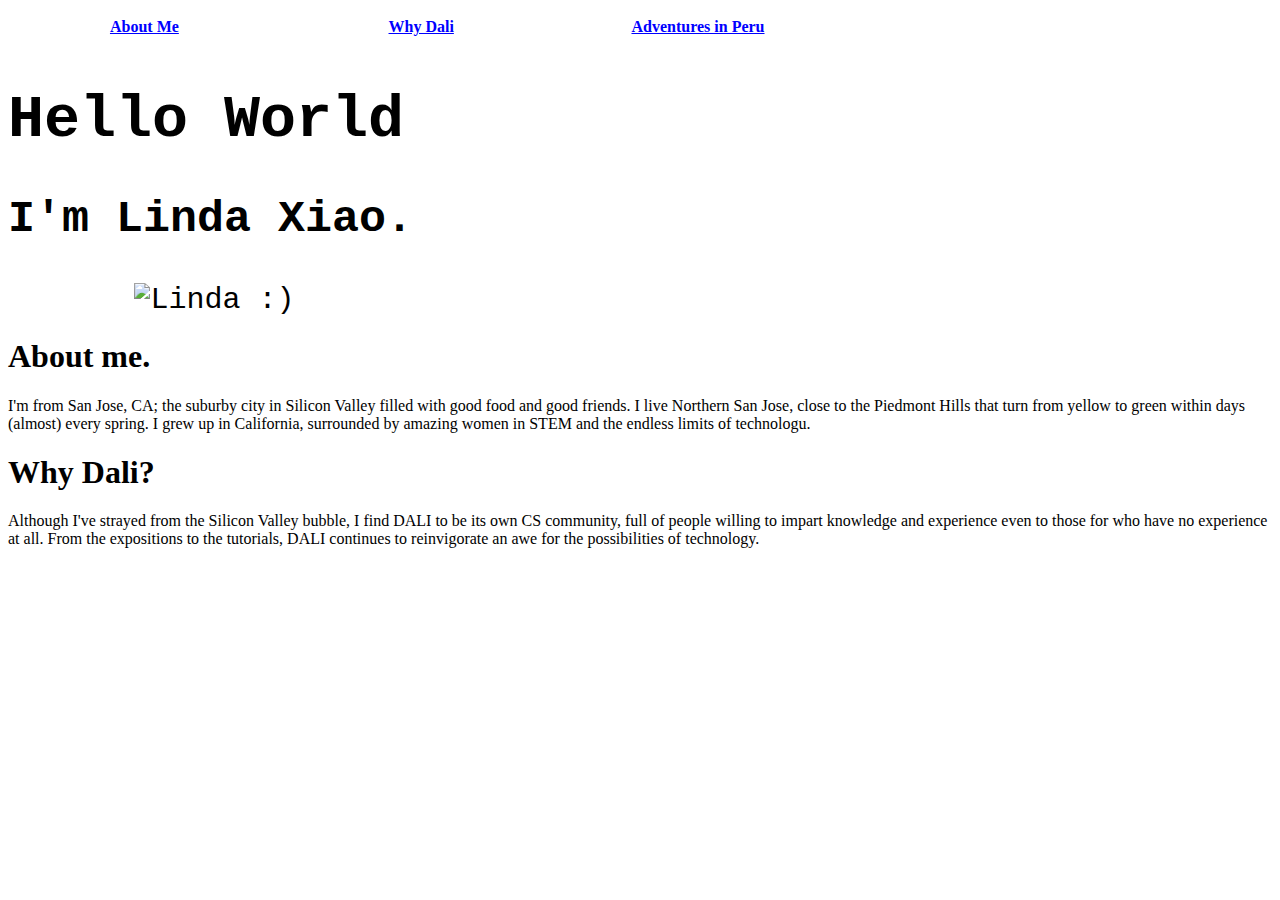
==== index.html @ c9bbc324 "Basic website outline with two photos. Added short bio." ====
<!DOCTYPE html>
<html>
  <head>
    <meta charset="utf-8">
    <link rel="stylesheet" href="main.css">
    <title>lindaxs.me</title>
  </head>
  <body>
    <nav>
      <a href="#about-me" class="button">About Me</a>
      <a href="#why-dali" class="button">Why Dali</a>
      <a href=peru.html class="button">Adventures in Peru</a>
    </nav>
    <header>
      <h1 id="top">Hello World</h1> 
      <h2>I'm Linda Xiao.</h2>
      <img src="img/solo.jpg" alt="Linda :)" class="center">
    </header>
    <section">
      <h1 id="about-me">About me.</h1>
      <p>I'm from San Jose, CA; the suburby city in Silicon Valley filled with good food and good friends. I live Northern San Jose, close to the Piedmont Hills that turn from yellow to green within days (almost) every spring. I grew up in California, surrounded by amazing women in STEM and the endless limits of technologu. </p>
      <h1 id="why-dali">Why Dali?</h1>
      <p>Although I've strayed from the Silicon Valley bubble, I find DALI to be its own CS community, full of people willing to impart knowledge and experience even to those for who have no experience at all. From the expositions to the tutorials, DALI continues to reinvigorate an awe for the possibilities of technology.</p>
    </section>

  </body>
</html>
---- main.css ----
/* buttons that link to rest of page. */
a.button {
	-webkit-appearance: button;
	-moz-appearance: button;
	appearance: button;

	color: initial;
	width: 20%;
	padding: 10px;
	text-align: center;
	color: blue;
	font-weight: bold;
}
/* Image customation. */
img {
	width: 80%;
}
img.center {
	display:block;
	margin-left: auto;
	margin-right: auto;
}

header {
	font-family: "Courier New", Courier, monospace;
	font-size: 30px
}

/* https://codepen.io/ArtemGordinsky/pen/GnLBq*/
.flashing-cursor {
  font-weight: 100;
  font-size: 30px;
  color: #2E3D48;
  -webkit-animation: 1s blink step-end infinite;
  -moz-animation: 1s blink step-end infinite;
  -ms-animation: 1s blink step-end infinite;
  -o-animation: 1s blink step-end infinite;
  animation: 1s blink step-end infinite;
}

@keyframes "blink" {
  from, to {
    color: transparent;
  }
  50% {
    color: black;
  }
}

@-moz-keyframes blink {
  from, to {
    color: transparent;
  }
  50% {
    color: black;
  }
}

@-webkit-keyframes "blink" {
  from, to {
    color: transparent;
  }
  50% {
    color: black;
  }
}

@-ms-keyframes "blink" {
  from, to {
    color: transparent;
  }
  50% {
    color: black;
  }
}

@-o-keyframes "blink" {
  from, to {
    color: transparent;
  }
  50% {
    color: black;
  }
}
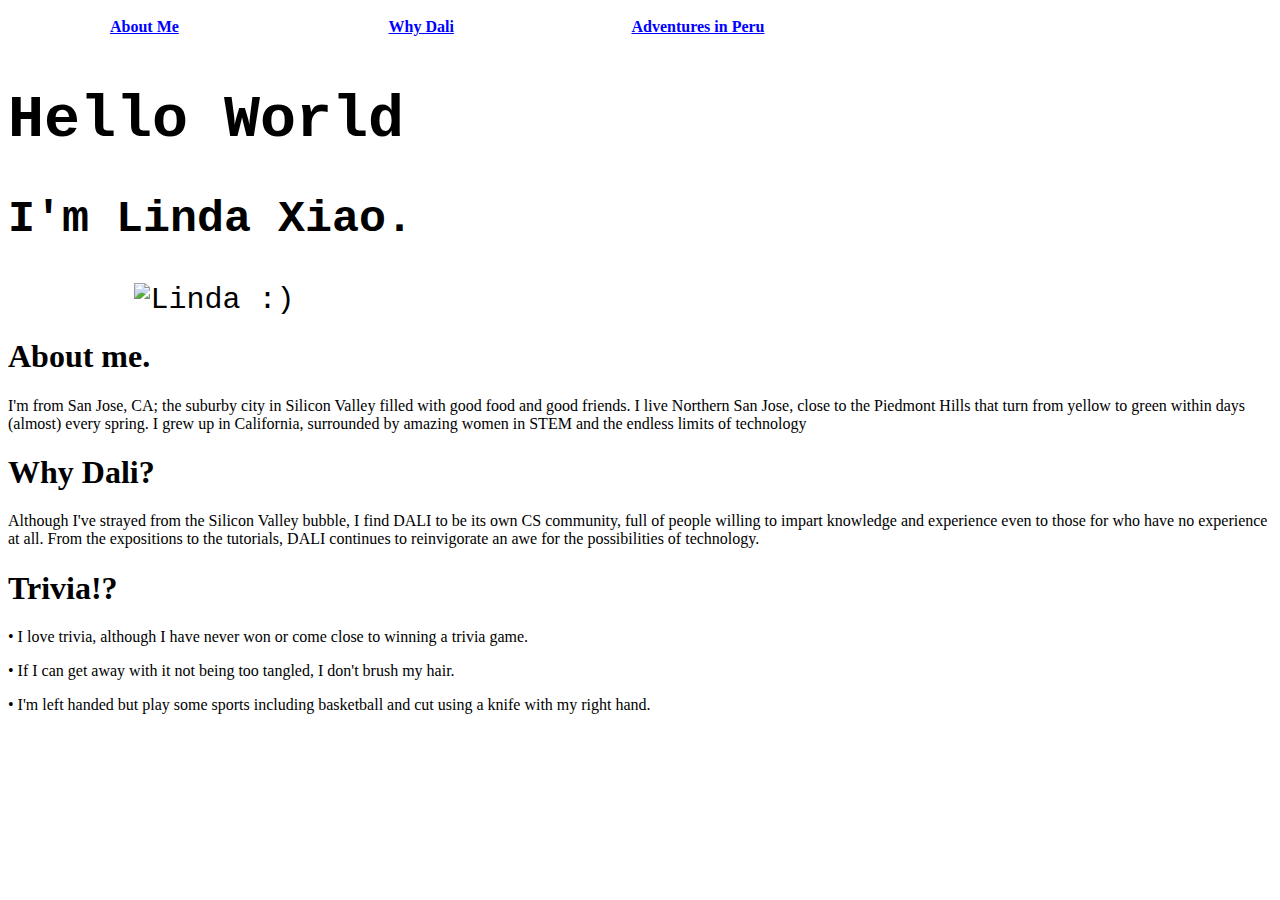
==== commit d4216b15: "Added trivia and CNAME." ====
--- a/index.html
+++ b/index.html
@@ -16,11 +16,20 @@
       <h2>I'm Linda Xiao.</h2>
       <img src="img/solo.jpg" alt="Linda :)" class="center">
     </header>
-    <section">
+    <section id="info">
       <h1 id="about-me">About me.</h1>
-      <p>I'm from San Jose, CA; the suburby city in Silicon Valley filled with good food and good friends. I live Northern San Jose, close to the Piedmont Hills that turn from yellow to green within days (almost) every spring. I grew up in California, surrounded by amazing women in STEM and the endless limits of technologu. </p>
+      <p>I'm from San Jose, CA; the suburby city in Silicon Valley filled with good food and good friends. I live Northern San Jose, close to the Piedmont Hills that turn from yellow to green within days (almost) every spring. I grew up in California, surrounded by amazing women in STEM and the endless limits of technology
+      </p>
       <h1 id="why-dali">Why Dali?</h1>
-      <p>Although I've strayed from the Silicon Valley bubble, I find DALI to be its own CS community, full of people willing to impart knowledge and experience even to those for who have no experience at all. From the expositions to the tutorials, DALI continues to reinvigorate an awe for the possibilities of technology.</p>
+      <p> Although I've strayed from the Silicon Valley bubble, I find DALI to be its own CS community, full of people willing to impart knowledge and experience even to those for who have no experience at all. From the expositions to the tutorials, DALI continues to reinvigorate an awe for the possibilities of technology.
+      </p>
+      <h1 id="trivia">Trivia!?</h1>
+      <p> &bull; I love trivia, although I have never won or come close to winning a trivia game. 
+      </p>
+      <p> &bull; If I can get away with it not being too tangled, I don't brush my hair.
+      </p>
+      <p> &bull; I'm left handed but play some sports including basketball and cut using a knife with my right hand. 
+      </p>
     </section>
 
   </body>
--- a/main.css
+++ b/main.css
@@ -25,60 +25,3 @@
 	font-family: "Courier New", Courier, monospace;
 	font-size: 30px
 }
-
-/* https://codepen.io/ArtemGordinsky/pen/GnLBq*/
-.flashing-cursor {
-  font-weight: 100;
-  font-size: 30px;
-  color: #2E3D48;
-  -webkit-animation: 1s blink step-end infinite;
-  -moz-animation: 1s blink step-end infinite;
-  -ms-animation: 1s blink step-end infinite;
-  -o-animation: 1s blink step-end infinite;
-  animation: 1s blink step-end infinite;
-}
-
-@keyframes "blink" {
-  from, to {
-    color: transparent;
-  }
-  50% {
-    color: black;
-  }
-}
-
-@-moz-keyframes blink {
-  from, to {
-    color: transparent;
-  }
-  50% {
-    color: black;
-  }
-}
-
-@-webkit-keyframes "blink" {
-  from, to {
-    color: transparent;
-  }
-  50% {
-    color: black;
-  }
-}
-
-@-ms-keyframes "blink" {
-  from, to {
-    color: transparent;
-  }
-  50% {
-    color: black;
-  }
-}
-
-@-o-keyframes "blink" {
-  from, to {
-    color: transparent;
-  }
-  50% {
-    color: black;
-  }
-}
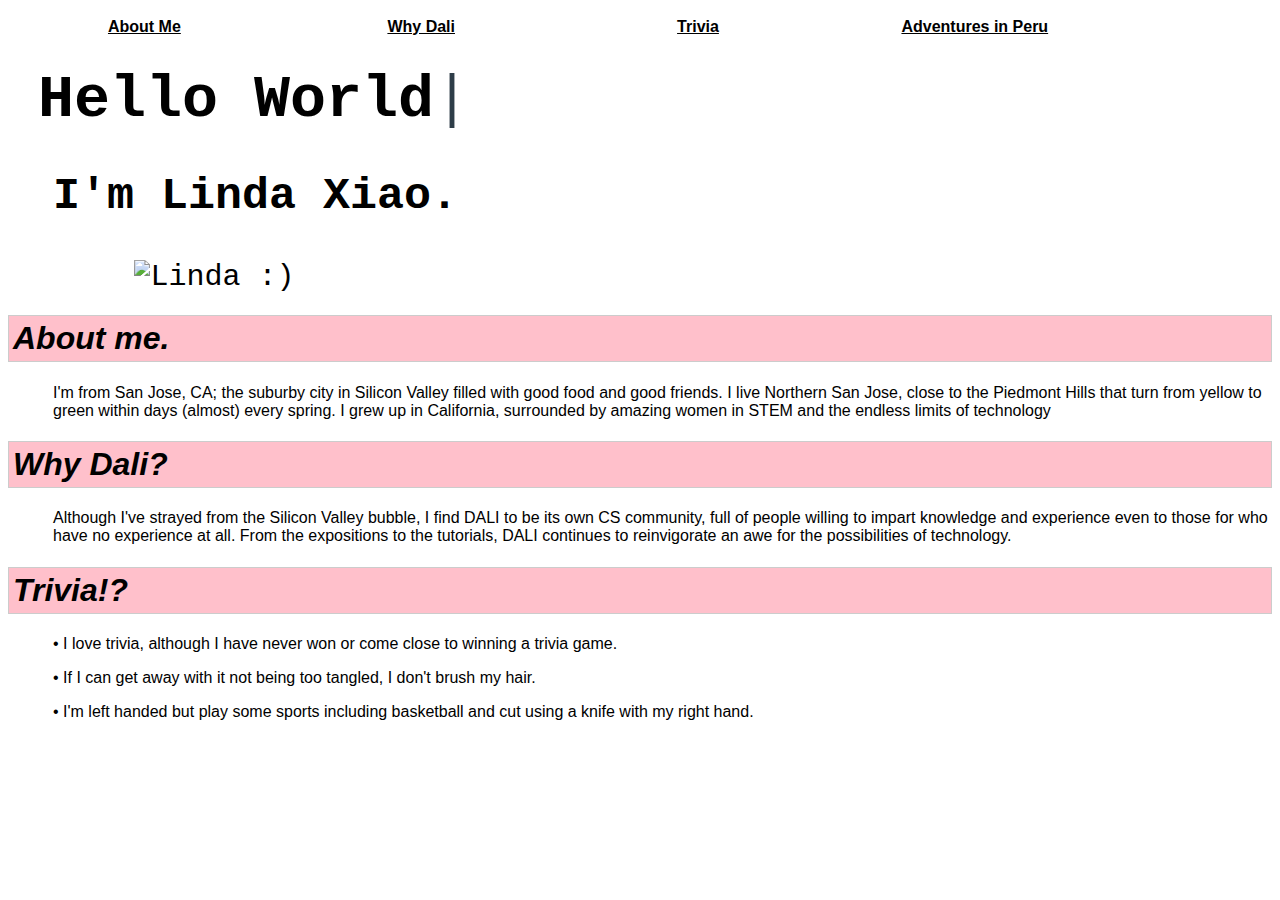
==== commit a043cf85: "Edited styling of pages (changed font and added background boxes). Added README." ====
--- a/index.html
+++ b/index.html
@@ -9,21 +9,25 @@
     <nav>
       <a href="#about-me" class="button">About Me</a>
       <a href="#why-dali" class="button">Why Dali</a>
+      <a href="#trivia" class="button">Trivia</a>
       <a href=peru.html class="button">Adventures in Peru</a>
     </nav>
     <header>
-      <h1 id="top">Hello World</h1> 
+      <div class="top">
+        <span class="greeting"><strong>Hello World</strong></span> 
+        <span class="blinking-cursor">|</span>
+      </div>
       <h2>I'm Linda Xiao.</h2>
       <img src="img/solo.jpg" alt="Linda :)" class="center">
     </header>
-    <section id="info">
-      <h1 id="about-me">About me.</h1>
+    <section>
+      <h1 id="about-me" class="title"><em>About me.</em></h1>
       <p>I'm from San Jose, CA; the suburby city in Silicon Valley filled with good food and good friends. I live Northern San Jose, close to the Piedmont Hills that turn from yellow to green within days (almost) every spring. I grew up in California, surrounded by amazing women in STEM and the endless limits of technology
       </p>
-      <h1 id="why-dali">Why Dali?</h1>
+      <h1 id="why-dali" class="title"><em>Why Dali?</em></h1>
       <p> Although I've strayed from the Silicon Valley bubble, I find DALI to be its own CS community, full of people willing to impart knowledge and experience even to those for who have no experience at all. From the expositions to the tutorials, DALI continues to reinvigorate an awe for the possibilities of technology.
       </p>
-      <h1 id="trivia">Trivia!?</h1>
+      <h1 id="trivia" class="title"><em>Trivia!?</em></h1>
       <p> &bull; I love trivia, although I have never won or come close to winning a trivia game. 
       </p>
       <p> &bull; If I can get away with it not being too tangled, I don't brush my hair.
@@ -31,6 +35,5 @@
       <p> &bull; I'm left handed but play some sports including basketball and cut using a knife with my right hand. 
       </p>
     </section>
-
   </body>
 </html>--- a/main.css
+++ b/main.css
@@ -4,13 +4,80 @@
 	-moz-appearance: button;
 	appearance: button;
 
-	color: initial;
 	width: 20%;
 	padding: 10px;
 	text-align: center;
-	color: blue;
+	color: black;
+
 	font-weight: bold;
+	font-family: Tahoma, Geneva, sans-serif;
 }
+
+.top {
+	padding-top: 20px;
+}
+.greeting {
+	font-size: 60px;
+	padding-left: 30px;
+	float: left;
+}
+/* https://codepen.io/ArtemGordinsky/pen/GnLBq */
+.blinking-cursor {
+  font-weight: 100;
+  font-size: 60px;
+  color: #2E3D48;
+  -webkit-animation: 1s blink step-end infinite;
+  -moz-animation: 1s blink step-end infinite;
+  -ms-animation: 1s blink step-end infinite;
+  -o-animation: 1s blink step-end infinite;
+  animation: 1s blink step-end infinite;
+}
+
+@keyframes "blink" {
+  from, to {
+    color: transparent;
+  }
+  50% {
+    color: black;
+  }
+}
+
+@-moz-keyframes blink {
+  from, to {
+    color: transparent;
+  }
+  50% {
+    color: black;
+  }
+}
+
+@-webkit-keyframes "blink" {
+  from, to {
+    color: transparent;
+  }
+  50% {
+    color: black;
+  }
+}
+
+@-ms-keyframes "blink" {
+  from, to {
+    color: transparent;
+  }
+  50% {
+    color: black;
+  }
+}
+
+@-o-keyframes "blink" {
+  from, to {
+    color: transparent;
+  }
+  50% {
+    color: black;
+  }
+}
+
 /* Image customation. */
 img {
 	width: 80%;
@@ -25,3 +92,25 @@
 	font-family: "Courier New", Courier, monospace;
 	font-size: 30px
 }
+h1.title {
+	/* Div acting like a box */
+	border: solid 1px #CCCCCC;
+	background-color: pink;
+	display: table;
+	padding: 4px;
+	font-family: Tahoma, Geneva, sans-serif;
+
+	display:block;
+	margin-left: auto;
+	margin-right: auto;
+}
+h1 {
+	padding-left: 30px;
+}
+h2 {
+	padding-left: 45px;
+}
+p {
+	padding-left: 45px;
+	font-family: Tahoma, Geneva, sans-serif;
+}
